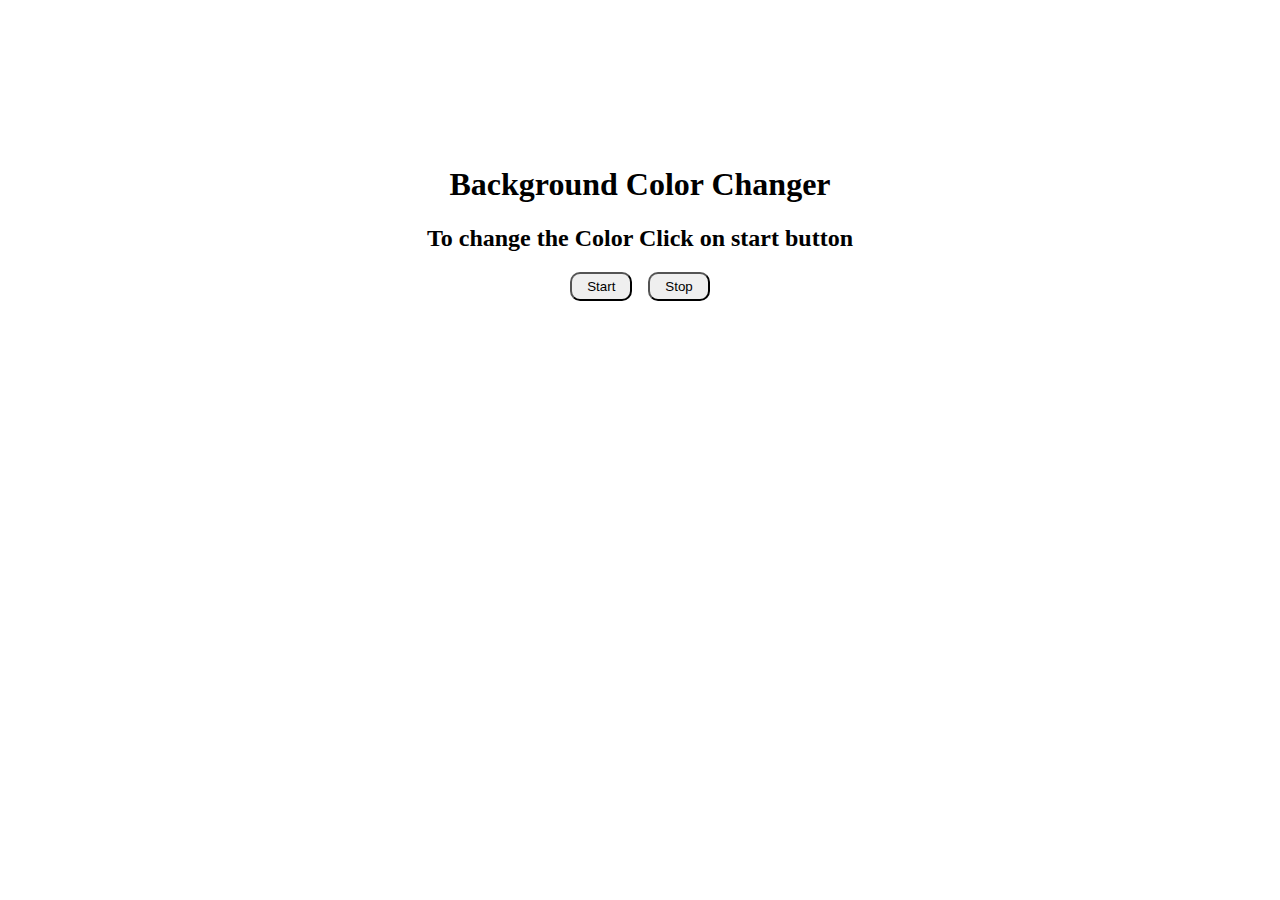
==== 03_Unlimited_Color/index.html @ 02adeeae "project added" ====
<!DOCTYPE html>
<html lang="en">

<head>
    <meta charset="UTF-8">
    <meta name="viewport" content="width=device-width, initial-scale=1.0">
    <title>Unlimited color</title>
    <link rel="stylesheet" href="style.css">
</head>

<body>
    <h1>Background Color Changer</h1>
    <h2>To change the Color Click on start button</h2>
    <button id="start">Start</button>
    &nbsp;&nbsp;
    <button id="stop">Stop</button>

    <script src="main.js"></script>
</body>

</html>
---- 03_Unlimited_Color/style.css ----
body {
    color: rgb(0, 0, 0);
    text-align: center;
    margin-top: 13%;
}

button {
    border-radius: 10px;
    padding: 5px 15px;
}
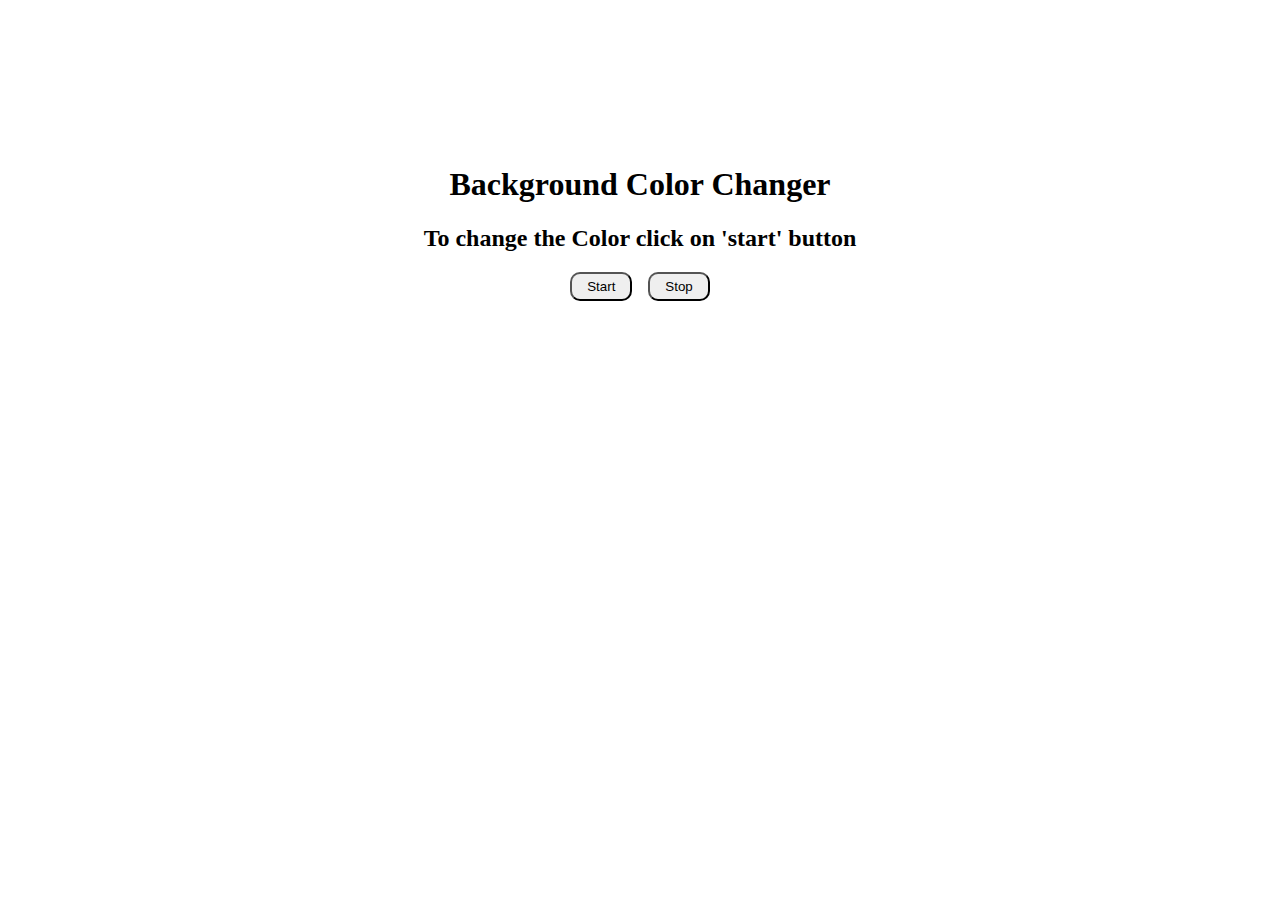
==== commit cc53b207: "link updated" ====
--- a/03_Unlimited_Color/index.html
+++ b/03_Unlimited_Color/index.html
@@ -10,7 +10,7 @@
 
 <body>
     <h1>Background Color Changer</h1>
-    <h2>To change the Color Click on start button</h2>
+    <h2>To change the Color click on 'start' button</h2>
     <button id="start">Start</button>
     &nbsp;&nbsp;
     <button id="stop">Stop</button>
